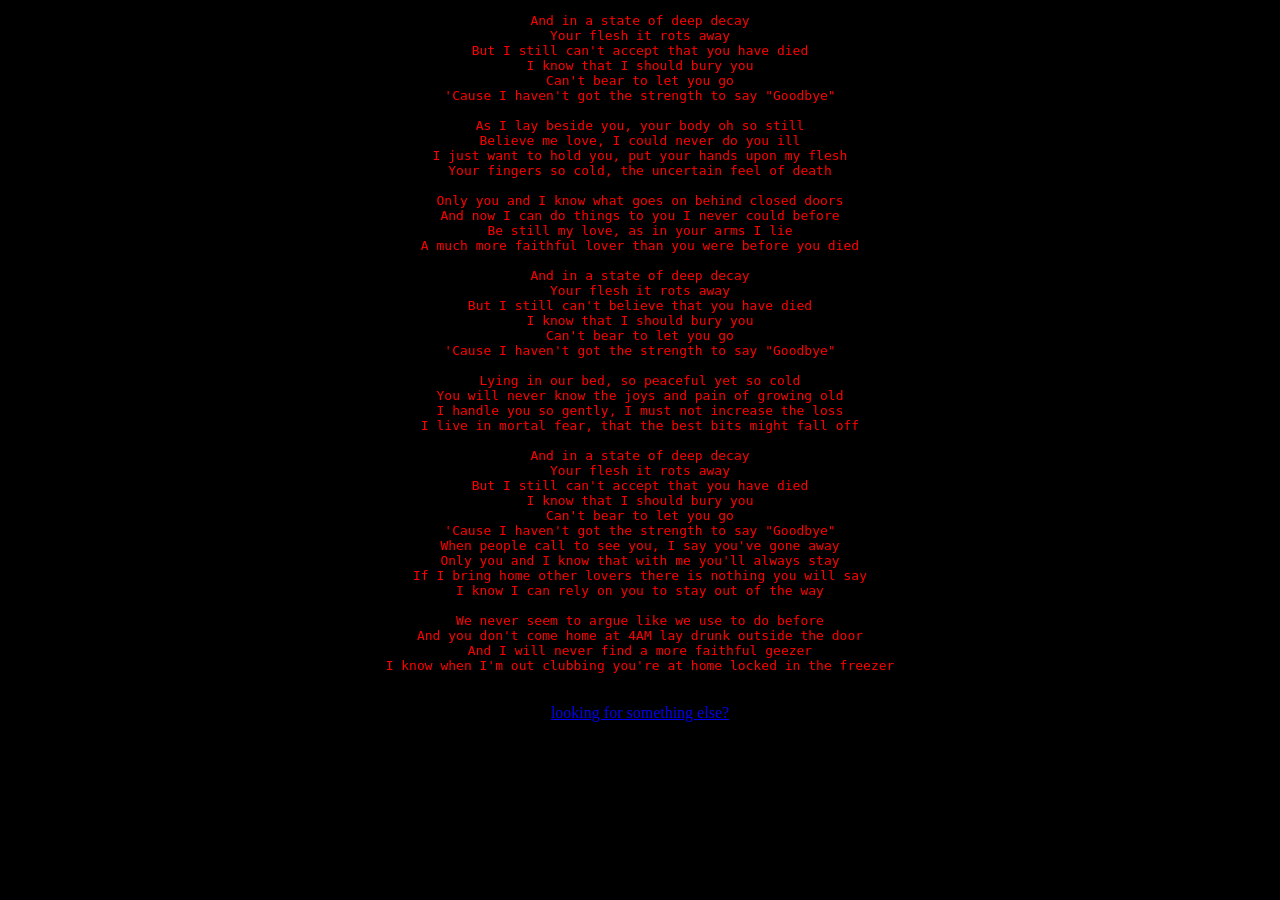
==== index.html @ e1ca25f9 "Created repository" ====
<!DOCTYPE html>
<html lang="en">
<head>
    <meta charset="UTF-8">
    <meta name="viewport" content="width=device-width, initial-scale=1.0">
    <title>what are you doing here</title>
</head>
<style>
    body{
        text-align: center;
        color: red;
        background-color: #000;
    }
</style>
<body>
    <main>
        <pre>
And in a state of deep decay
Your flesh it rots away
But I still can't accept that you have died
I know that I should bury you
Can't bear to let you go
'Cause I haven't got the strength to say "Goodbye"

As I lay beside you, your body oh so still
Believe me love, I could never do you ill
I just want to hold you, put your hands upon my flesh
Your fingers so cold, the uncertain feel of death

Only you and I know what goes on behind closed doors
And now I can do things to you I never could before
Be still my love, as in your arms I lie
A much more faithful lover than you were before you died

And in a state of deep decay
Your flesh it rots away
But I still can't believe that you have died
I know that I should bury you
Can't bear to let you go
'Cause I haven't got the strength to say "Goodbye"

Lying in our bed, so peaceful yet so cold
You will never know the joys and pain of growing old
I handle you so gently, I must not increase the loss
I live in mortal fear, that the best bits might fall off

And in a state of deep decay
Your flesh it rots away
But I still can't accept that you have died
I know that I should bury you
Can't bear to let you go
'Cause I haven't got the strength to say "Goodbye"
When people call to see you, I say you've gone away
Only you and I know that with me you'll always stay
If I bring home other lovers there is nothing you will say
I know I can rely on you to stay out of the way

We never seem to argue like we use to do before
And you don't come home at 4AM lay drunk outside the door
And I will never find a more faithful geezer
I know when I'm out clubbing you're at home locked in the freezer
        </pre>
        <p><a href="/public/index.html">looking for something else?</a></p>
    </main>
</body>
</html>
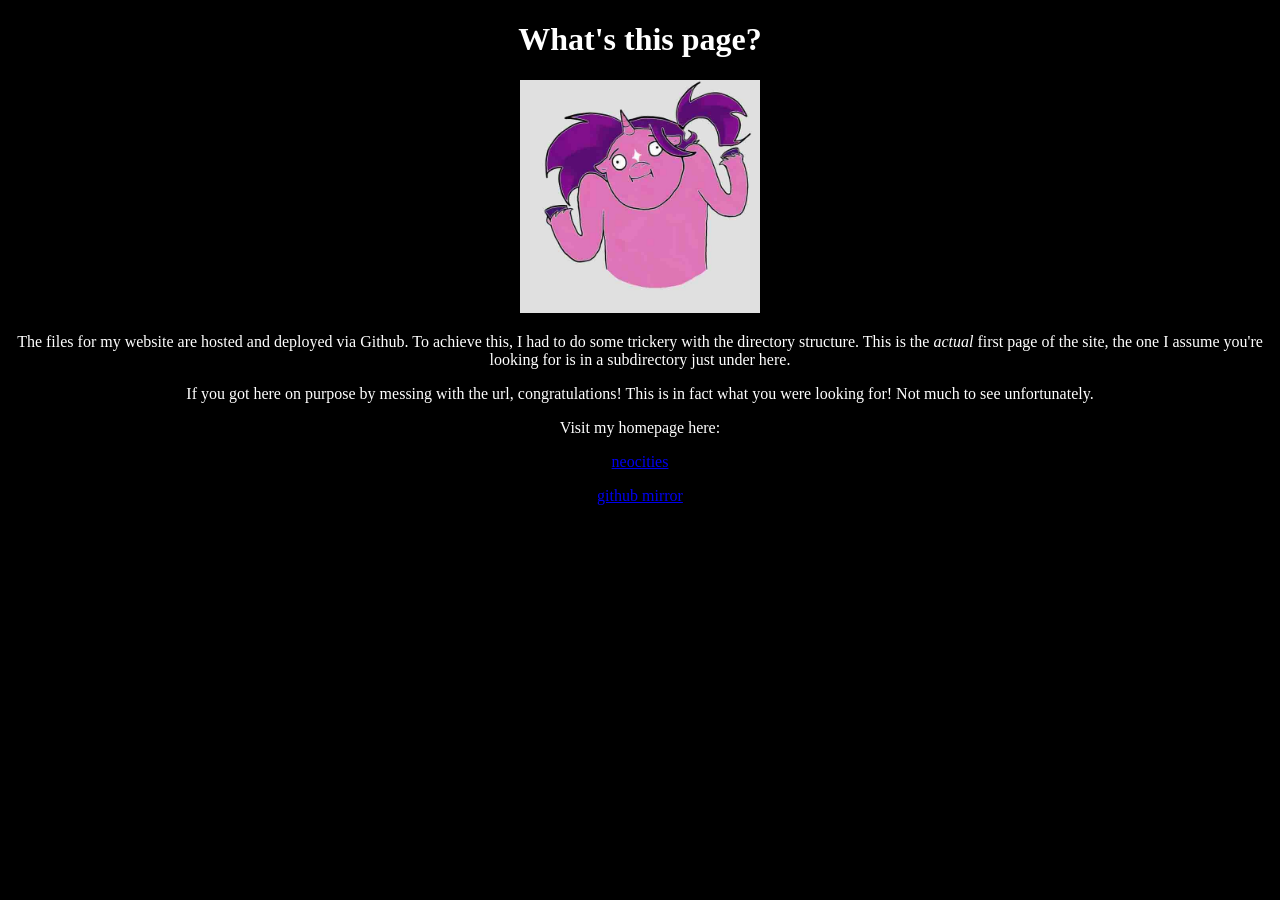
==== commit 7bbb147c: "Bug fixes, updated index, edited content in-site." ====
--- a/index.html
+++ b/index.html
@@ -3,64 +3,18 @@
 <head>
     <meta charset="UTF-8">
     <meta name="viewport" content="width=device-width, initial-scale=1.0">
-    <title>what are you doing here</title>
+    <title>how did you get here</title>
 </head>
-<style>
-    body{
-        text-align: center;
-        color: red;
-        background-color: #000;
-    }
-</style>
+<style>body{text-align:center;background-color:#000;color:#FFF;}img{width: 15rem;}</style>
 <body>
     <main>
-        <pre>
-And in a state of deep decay
-Your flesh it rots away
-But I still can't accept that you have died
-I know that I should bury you
-Can't bear to let you go
-'Cause I haven't got the strength to say "Goodbye"
-
-As I lay beside you, your body oh so still
-Believe me love, I could never do you ill
-I just want to hold you, put your hands upon my flesh
-Your fingers so cold, the uncertain feel of death
-
-Only you and I know what goes on behind closed doors
-And now I can do things to you I never could before
-Be still my love, as in your arms I lie
-A much more faithful lover than you were before you died
-
-And in a state of deep decay
-Your flesh it rots away
-But I still can't believe that you have died
-I know that I should bury you
-Can't bear to let you go
-'Cause I haven't got the strength to say "Goodbye"
-
-Lying in our bed, so peaceful yet so cold
-You will never know the joys and pain of growing old
-I handle you so gently, I must not increase the loss
-I live in mortal fear, that the best bits might fall off
-
-And in a state of deep decay
-Your flesh it rots away
-But I still can't accept that you have died
-I know that I should bury you
-Can't bear to let you go
-'Cause I haven't got the strength to say "Goodbye"
-When people call to see you, I say you've gone away
-Only you and I know that with me you'll always stay
-If I bring home other lovers there is nothing you will say
-I know I can rely on you to stay out of the way
-
-We never seem to argue like we use to do before
-And you don't come home at 4AM lay drunk outside the door
-And I will never find a more faithful geezer
-I know when I'm out clubbing you're at home locked in the freezer
-        </pre>
-        <p><a href="/public/index.html">looking for something else?</a></p>
+        <h1>What's this page?</h1>
+        <img src="public/assets/img/shrug.jpg" alt="">
+        <p>The files for my website are hosted and deployed via Github. To achieve this, I had to do some trickery with the directory structure. This is the <i>actual</i> first page of the site, the one I assume you're looking for is in a subdirectory just under here.</p>
+        <p>If you got here on purpose by messing with the url, congratulations! This is in fact what you were looking for! Not much to see unfortunately.</p>
+        <p>Visit my homepage here:</p>
+        <p><a href="https://amendokat.neocities.org/">neocities</a></p>
+        <p><a href="/public/index.html">github mirror</a></p>
     </main>
 </body>
 </html>
